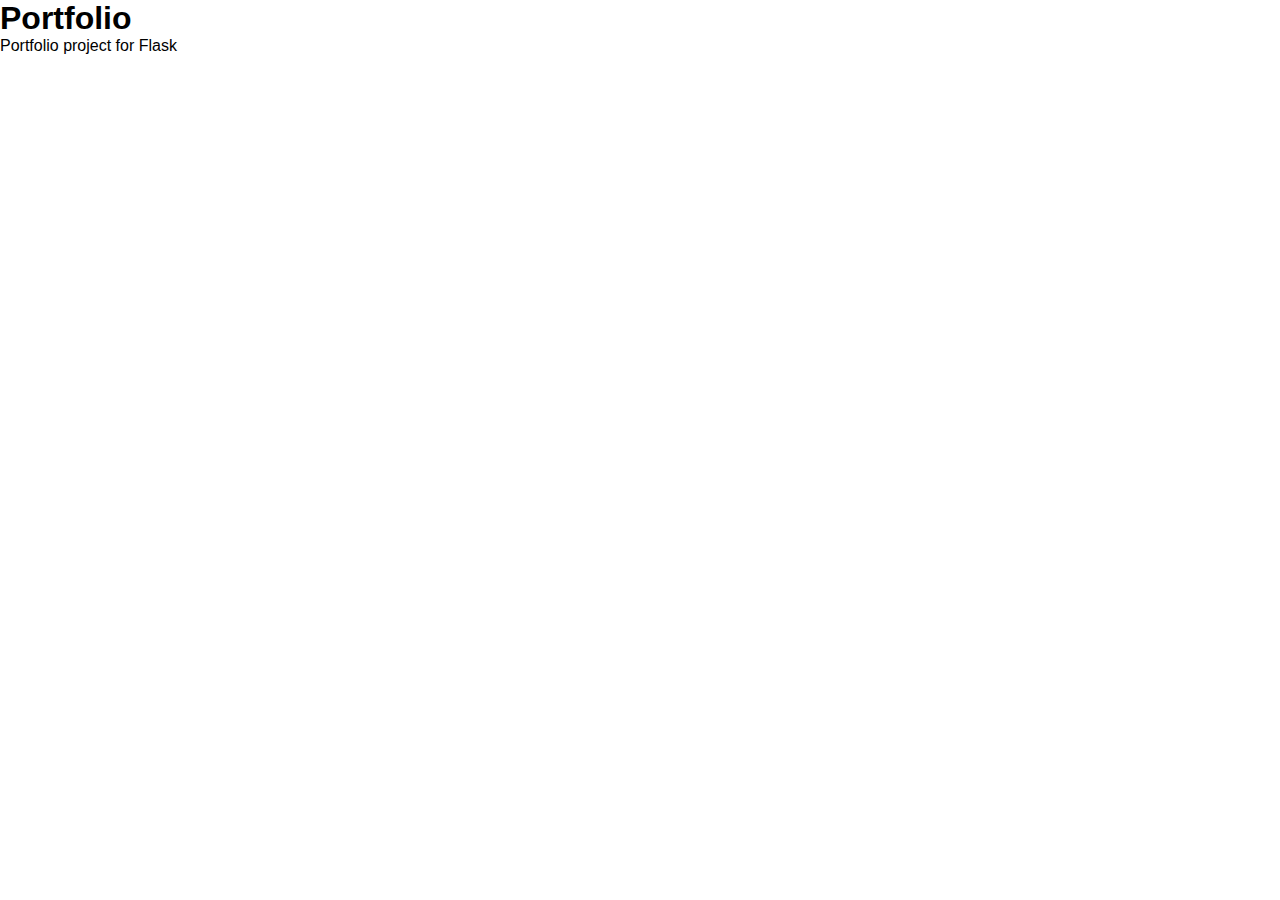
==== templates/index.html @ 930850c9 "files setup, updated readme.md" ====
<!DOCTYPE html>
<html lang='en'>
    <head>
        <title></title>
        <meta charset='utf-8' />
        <link rel='stylesheet' type='text/css' href='index.css' />
        <script src='https://ajax.googleapis.com/ajax/libs/jquery/3.2.1/jquery.min.js'></script>
    </head>
    <body>
        <div id='wrapper'></div>
            <h1>Portfolio</h1>
            <p>Portfolio project for Flask</p>
    </body>
</html>
---- templates/index.css ----
/*******************************************************************/
/* Created: INSERTDATE by Troy Center, troycenter1@gmail.com.      */
/* INSERTDESCRIPTION                                               */
/*******************************************************************/

/***************************************************/
/*               CSS reset settings                */
/***************************************************/

*{
    margin: 0px;
    padding: 0px;
    font-family: 'Open Sans', sans-serif;
}
footer {
    margin-top: 100px;
    text-align: center;
    font-size: 8px;
    font-family: Arial, Helvetica, sans-serif;
}

/***************************************************/
/*     MAIN CSS                                    */
/***************************************************/
}
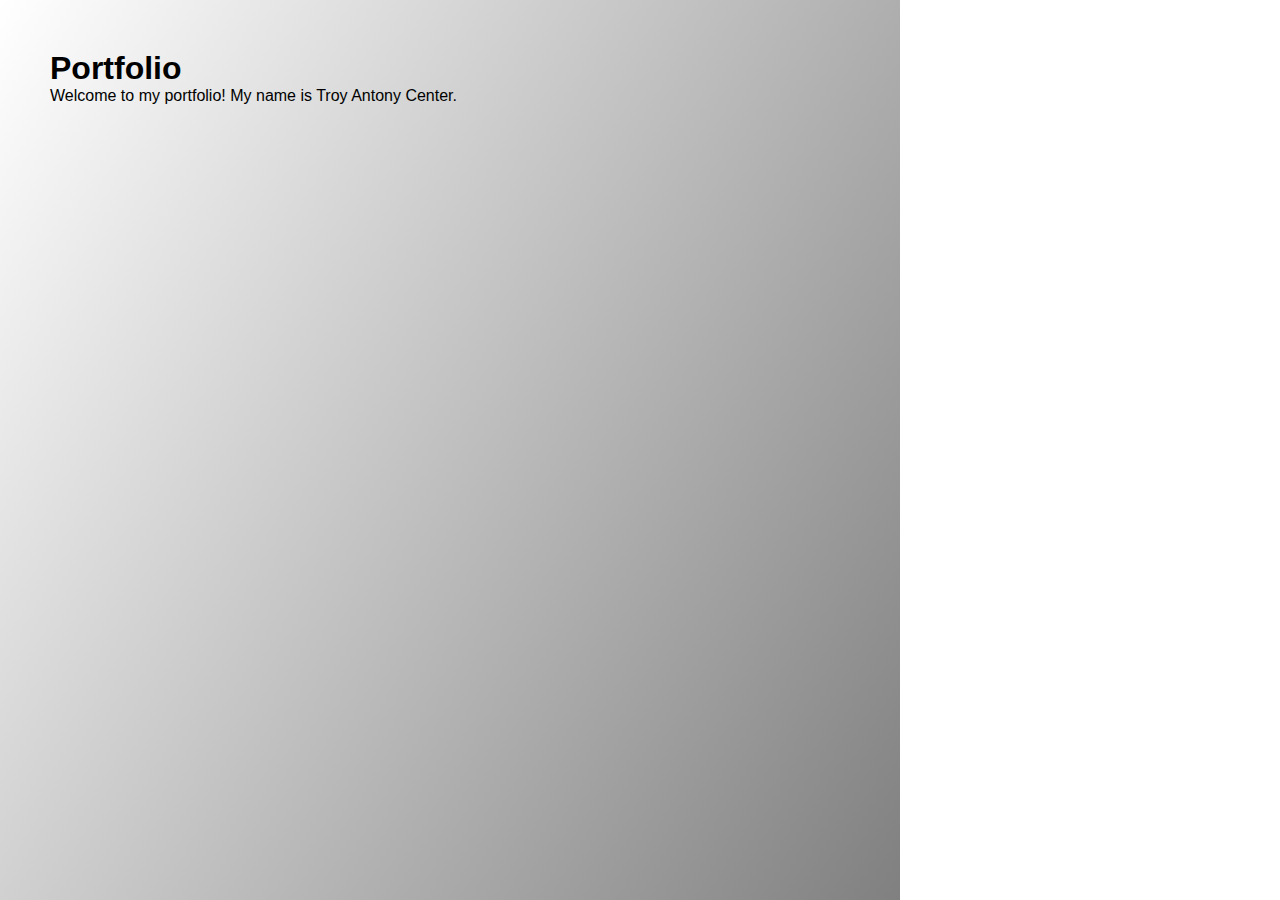
==== commit cca0cbc1: "updated the web pages, added basic boilerplate css." ====
--- a/templates/index.html
+++ b/templates/index.html
@@ -3,12 +3,13 @@
     <head>
         <title></title>
         <meta charset='utf-8' />
-        <link rel='stylesheet' type='text/css' href='index.css' />
+        <link rel='stylesheet' type='text/css' src="index.css" href='index.css' />
         <script src='https://ajax.googleapis.com/ajax/libs/jquery/3.2.1/jquery.min.js'></script>
     </head>
     <body>
-        <div id='wrapper'></div>
+        <div id='wrapper'>
             <h1>Portfolio</h1>
-            <p>Portfolio project for Flask</p>
+            <p>Welcome to my portfolio! My name is Troy Antony Center.</p>
+        </div>
     </body>
 </html>--- a/templates/index.css
+++ b/templates/index.css
@@ -12,6 +12,13 @@
     padding: 0px;
     font-family: 'Open Sans', sans-serif;
 }
+#wrapper {
+    height: 800px;
+    width: 800px;
+    padding: 50px;
+    background-image: linear-gradient(300deg, grey, white);
+}
+
 footer {
     margin-top: 100px;
     text-align: center;
